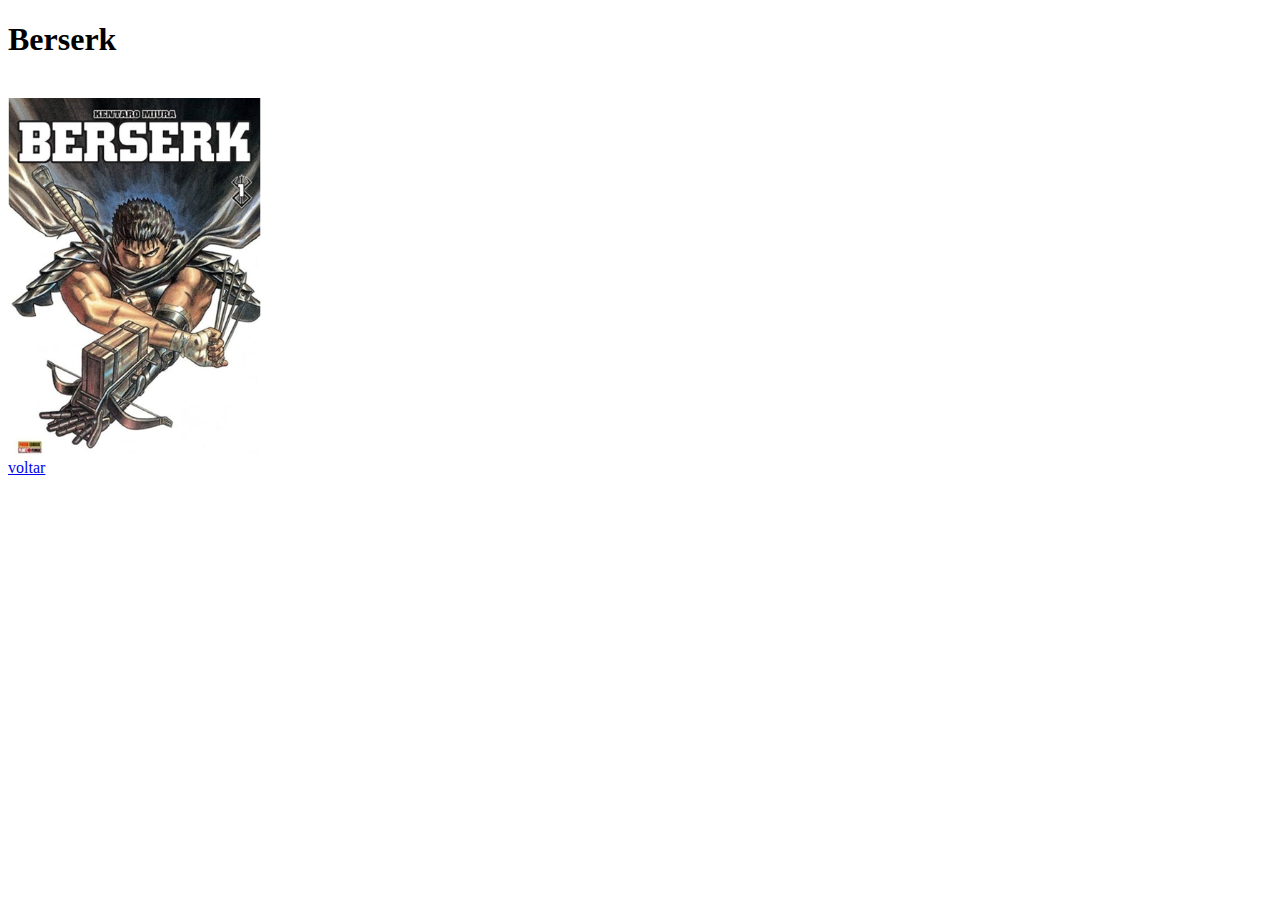
==== Berserk.html @ 208e5a76 "Add files via upload" ====
<!DOCTYPE html>
<html>
<head>
    <meta charset="UTF-8" />
    <title>multi pag</title>
    <link rel="stylesheet" type="text/css" href="estilo.css">
</head>
<body>
    <div>
        <h1>Berserk</h1>
        <br>
        <img class="animein" src="berserk11.jpg">
        <br>
        <a href="index.html"> voltar </a>
    </div>
</body>
</html>
---- estilo.css ----
.nerdfodido
{
    width: 5%;
    height: 100%;
    border-radius: 1px;
}
.anime
{
    width: 165px;
    height: 265px;
    text-align: center;
    border-radius: 10px;
}
.animein
{
    width: 20%;
    height: 20%;
}
.texto1
{
    width: 30%;
    height: 30%;
    display: flex;
}
.bordatxt
{
    border: 5px solid rgb(118, 171, 174);
    border-radius: 10px;
    background-color:rgb(118, 171, 174) ;
}
.anime:hover{
    box-shadow: 10px 5px 5px rgba(0, 0, 0, 0.507);
    width: 175px;
    height: 275px;
}
.lado
{
    display:flex;
}
.animetxt
{
    text-align: center;
}
.titulo
{
    display: flex;
    background-color: rgb(240, 236, 229);
    border-radius: 10px;
   
}
.fundo
{
    background-color: rgb(34, 40, 49);
}
.fundoanimebaixo
{
    background-color: rgb(118, 171, 174);
    border-bottom-left-radius: 10px;
    border-bottom-right-radius: 10px;
    width: 1230px;
}
.fundoanime
{
    background-color: rgb(118, 171, 174);
    border-top-left-radius: 10px;
    border-top-right-radius: 10px;
    width: 1230px;
}
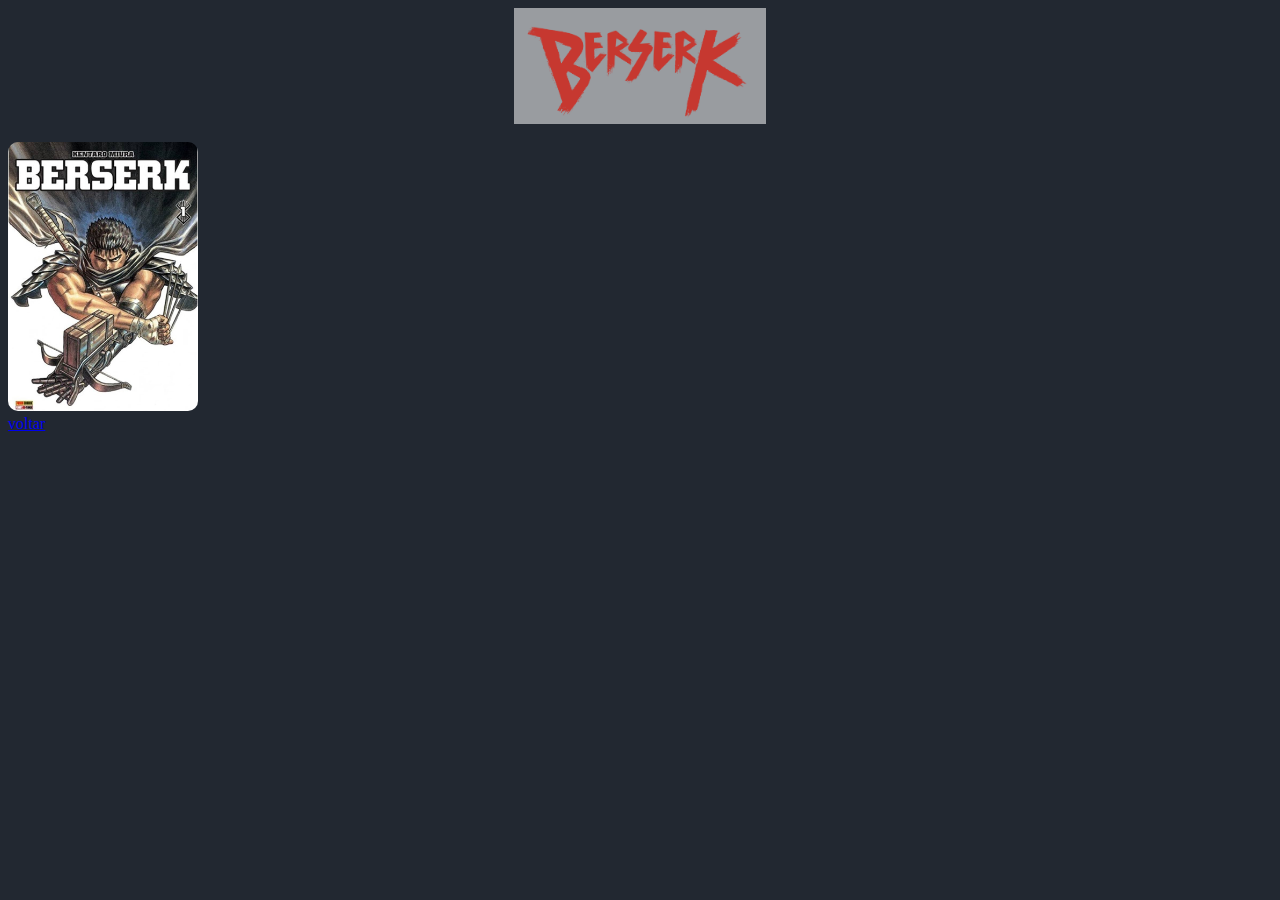
==== commit 9e38e173: "Add files via upload" ====
--- a/Berserk.html
+++ b/Berserk.html
@@ -5,9 +5,9 @@
     <title>multi pag</title>
     <link rel="stylesheet" type="text/css" href="estilo.css">
 </head>
-<body>
+<body class="fundo">
     <div>
-        <h1>Berserk</h1>
+        <img  class="logo" src="tberserk.webp" alt="logofrieren">
         <br>
         <img class="animein" src="berserk11.jpg">
         <br>
--- a/estilo.css
+++ b/estilo.css
@@ -1,68 +1,93 @@
-.nerdfodido
+.titulo 
 {
-    width: 5%;
-    height: 100%;
+    display: flex;
+    justify-content: center;
+    align-items: center;
+    background-color: rgb(49, 54, 63);
+    color: white;
+    border-radius: 100px;
+    border: 10px double rgb(27, 34, 49);
+}
+.nerdfodido 
+{
+    width: 10%;
+    height: auto;
+    max-height: 100px;
     border-radius: 1px;
+}
+.subtitulo 
+{
+    text-align: center;
+    margin-top: 1px;
+}
+.container 
+{
+    display: flex;
+    flex-wrap: wrap;
+    justify-content: center;
+    margin-top: 10px;
+}
+.lado 
+{
+    display: flex;
+    flex-wrap: wrap;
+    justify-content: space-around;
+    padding: 10px;
 }
 .anime
 {
-    width: 165px;
+    width: 100%;
+    max-width: 165px;
     height: 265px;
+    max-height: 265px;
     text-align: center;
     border-radius: 10px;
 }
-.animein
+.animetxt 
 {
-    width: 20%;
-    height: 20%;
+    text-align: center;
+    margin-top: 10px;
+    color: white;
 }
-.texto1
+.anime:hover 
 {
-    width: 30%;
-    height: 30%;
-    display: flex;
-}
-.bordatxt
-{
-    border: 5px solid rgb(118, 171, 174);
-    border-radius: 10px;
-    background-color:rgb(118, 171, 174) ;
-}
-.anime:hover{
     box-shadow: 10px 5px 5px rgba(0, 0, 0, 0.507);
     width: 175px;
-    height: 275px;
+    max-width: 100%;
+    height: 275;
+    max-height: 275px;
 }
-.lado
-{
-    display:flex;
-}
-.animetxt
-{
-    text-align: center;
-}
-.titulo
-{
-    display: flex;
-    background-color: rgb(240, 236, 229);
-    border-radius: 10px;
-   
-}
-.fundo
+.fundo 
 {
     background-color: rgb(34, 40, 49);
 }
-.fundoanimebaixo
-{
-    background-color: rgb(118, 171, 174);
-    border-bottom-left-radius: 10px;
-    border-bottom-right-radius: 10px;
-    width: 1230px;
-}
 .fundoanime
 {
-    background-color: rgb(118, 171, 174);
-    border-top-left-radius: 10px;
-    border-top-right-radius: 10px;
-    width: 1230px;
+    background-color: rgb(49, 54, 63);
+    border-radius: 10px;
+    border: 10px double  rgb(27, 34, 49);
 }
+.animein
+{
+    width: 15%;
+    height: 10%;
+    border-radius: 10px;
+}
+.logo
+{
+    width: 20%;
+    height: auto;
+    display: block;
+    margin: 0 auto;
+    background-color: rgba(255, 255, 255, 0.541);
+   
+}
+.logoslime
+{
+    width: 10%;
+    height: auto;
+    display: block;
+    margin: 0 auto;
+   
+}
+
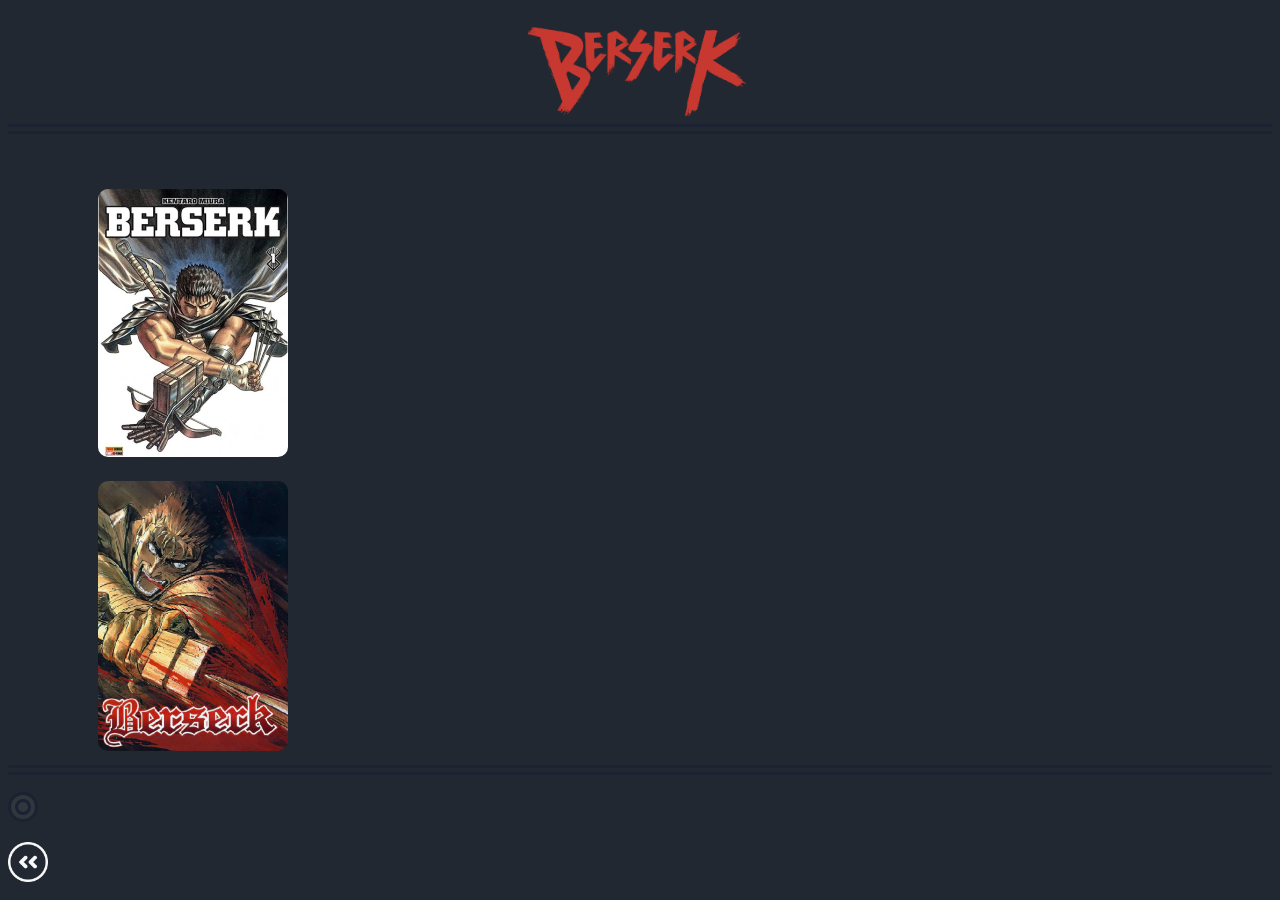
==== commit b3ac27f5: "Add files via upload" ====
--- a/Berserk.html
+++ b/Berserk.html
@@ -2,16 +2,24 @@
 <html>
 <head>
     <meta charset="UTF-8" />
-    <title>multi pag</title>
+    <title>Berserk</title>
     <link rel="stylesheet" type="text/css" href="estilo.css">
 </head>
 <body class="fundo">
     <div>
         <img  class="logo" src="tberserk.webp" alt="logofrieren">
-        <br>
-        <img class="animein" src="berserk11.jpg">
-        <br>
-        <a href="index.html"> voltar </a>
+        <div class="divisor">
+            <br>
+            <img class="animein lado" src="berserk11.jpg" alt="">
+            <iframe class="video" width="560" height="315" src="https://www.youtube.com/embed/fJsOf8JTKXM?si=sHbBIgD8NsdZll5M" title="YouTube video player" frameborder="0" allow="accelerometer; autoplay; clipboard-write; encrypted-media; gyroscope; picture-in-picture; web-share" referrerpolicy="strict-origin-when-cross-origin" allowfullscreen></iframe>
+            <img class="animein lado" src="berserk2.jpg" alt="">
+           </div>
+           <div>
+            <h1 class="txtautor">
+            </h1>
+           </div>
+       </div>
+       <a href="index.html"><img class="botao" src="botaovolta.png" alt=""></a>
     </div>
 </body>
 </html>
--- a/estilo.css
+++ b/estilo.css
@@ -71,7 +71,10 @@
 {
     width: 15%;
     height: 10%;
-    border-radius: 10px;
+    border-radius: 20px;
+    margin-left: 80px;
+    margin-right: 80px;
+    display: inline-block;
 }
 .logo
 {
@@ -79,8 +82,6 @@
     height: auto;
     display: block;
     margin: 0 auto;
-    background-color: rgba(255, 255, 255, 0.541);
-   
 }
 .logoslime
 {
@@ -90,4 +91,37 @@
     margin: 0 auto;
    
 }
-
+.botao
+{
+    width: 40px;
+    height: auto;
+    border-radius: 20;
+}
+.botao:hover
+{
+    width: 40px;
+    height: auto; 
+    box-shadow: 10px 5px 5px rgba(0, 0, 0, 0.507);
+    border-radius: 20px;
+}
+.video
+{
+    border-radius: 20px;
+    display: inline-block;
+}
+.txtautor
+{
+    border-radius: 20px;
+    background-color: rgb(49, 54, 63);
+    border: 10px double rgb(27, 34, 49);
+    display: inline-block;
+    font-size: 25px;
+    color: rgb(215, 225, 252);
+    text-align: center;
+    padding: 5px;
+}
+.divisor
+{
+    border-top: 10px double rgb(27, 34, 49);
+    border-bottom: 10px double rgb(27, 34, 49);
+}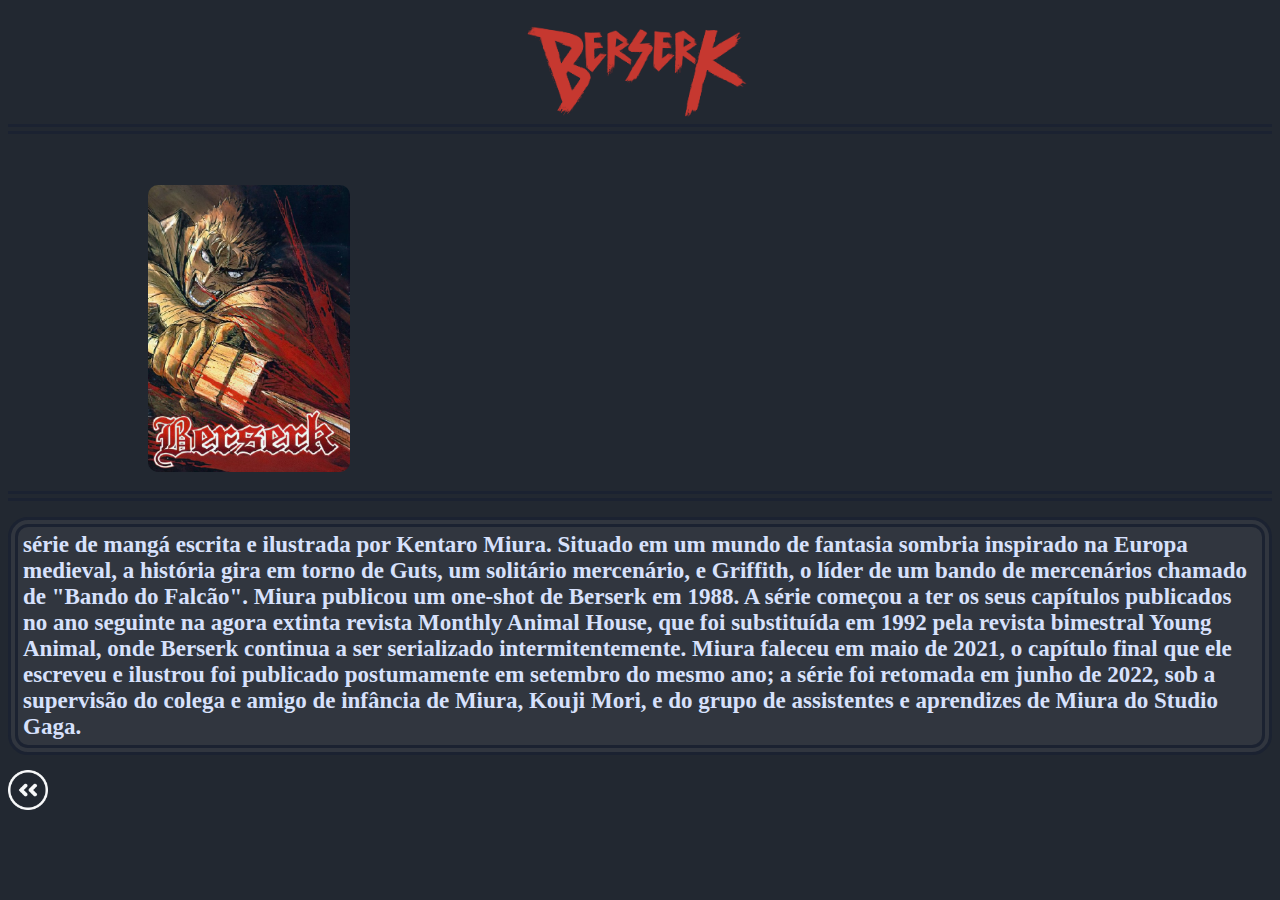
==== commit 6a43a155: "Add files via upload" ====
--- a/Berserk.html
+++ b/Berserk.html
@@ -10,12 +10,12 @@
         <img  class="logo" src="tberserk.webp" alt="logofrieren">
         <div class="divisor">
             <br>
-            <img class="animein lado" src="berserk11.jpg" alt="">
+            <img class="animein lado" src="berserk2.jpg" alt="">
             <iframe class="video" width="560" height="315" src="https://www.youtube.com/embed/fJsOf8JTKXM?si=sHbBIgD8NsdZll5M" title="YouTube video player" frameborder="0" allow="accelerometer; autoplay; clipboard-write; encrypted-media; gyroscope; picture-in-picture; web-share" referrerpolicy="strict-origin-when-cross-origin" allowfullscreen></iframe>
-            <img class="animein lado" src="berserk2.jpg" alt="">
            </div>
            <div>
             <h1 class="txtautor">
+                série de mangá escrita e ilustrada por Kentaro Miura. Situado em um mundo de fantasia sombria inspirado na Europa medieval, a história gira em torno de Guts, um solitário mercenário, e Griffith, o líder de um bando de mercenários chamado de "Bando do Falcão". Miura publicou um one-shot de Berserk em 1988. A série começou a ter os seus capítulos publicados no ano seguinte na agora extinta revista Monthly Animal House, que foi substituída em 1992 pela revista bimestral Young Animal, onde Berserk continua a ser serializado intermitentemente. Miura faleceu em maio de 2021, o capítulo final que ele escreveu e ilustrou foi publicado postumamente em setembro do mesmo ano; a série foi retomada em junho de 2022, sob a supervisão do colega e amigo de infância de Miura, Kouji Mori, e do grupo de assistentes e aprendizes de Miura do Studio Gaga.
             </h1>
            </div>
        </div>
--- a/estilo.css
+++ b/estilo.css
@@ -69,12 +69,13 @@
 }
 .animein
 {
-    width: 15%;
-    height: 10%;
+    width: 16%;
+    height: 14%;
     border-radius: 20px;
-    margin-left: 80px;
+    margin-left: 130px;
     margin-right: 80px;
     display: inline-block;
+    margin-bottom: 5px;
 }
 .logo
 {
@@ -108,6 +109,7 @@
 {
     border-radius: 20px;
     display: inline-block;
+    margin-bottom: 20px;
 }
 .txtautor
 {
@@ -115,9 +117,9 @@
     background-color: rgb(49, 54, 63);
     border: 10px double rgb(27, 34, 49);
     display: inline-block;
-    font-size: 25px;
+    font-size: 23px;
     color: rgb(215, 225, 252);
-    text-align: center;
+    text-align: left;
     padding: 5px;
 }
 .divisor
